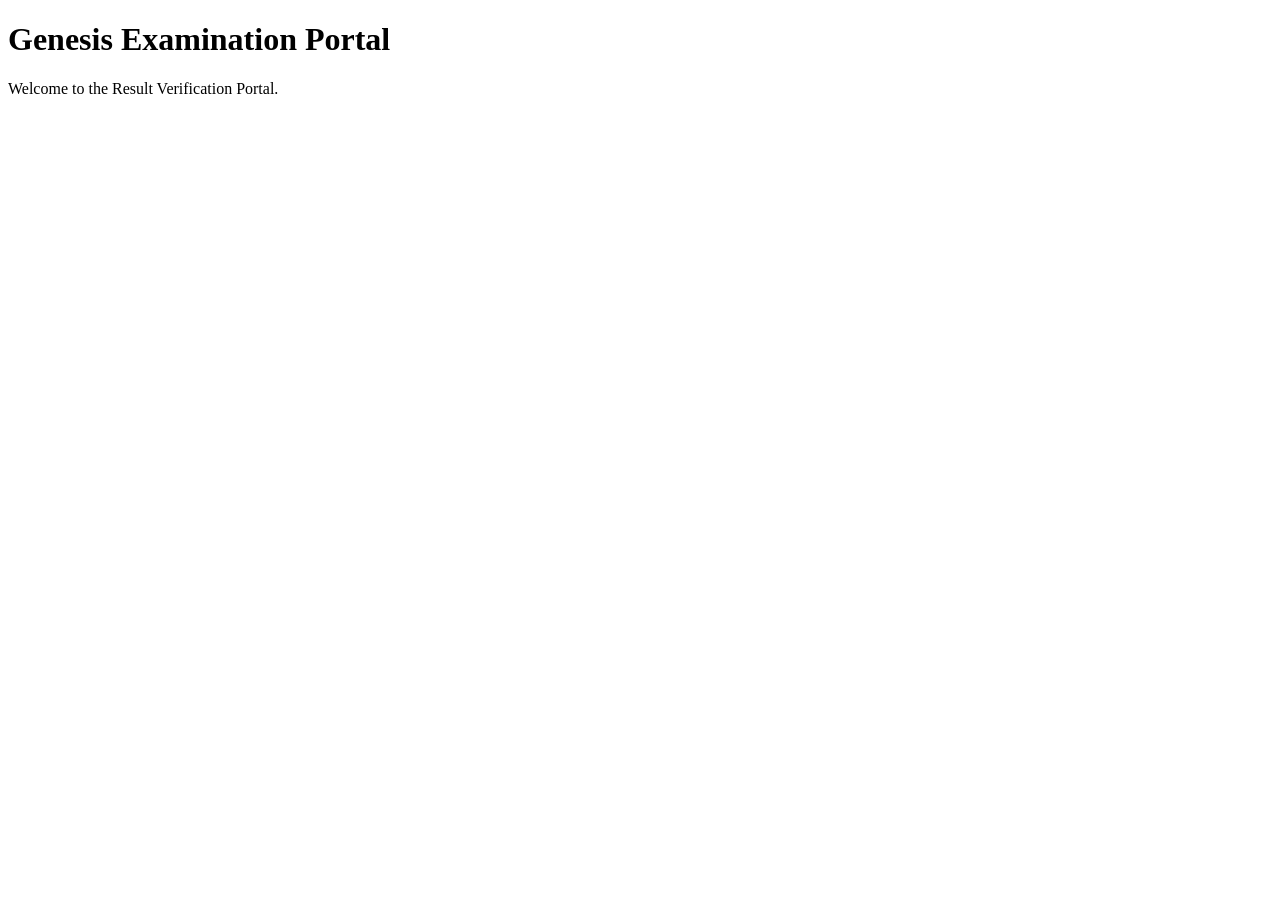
==== index.html @ 1fad2ac5 "Create index.html" ====
<!DOCTYPE html>
<html lang="en">
<head>
    <meta charset="UTF-8">
    <meta name="viewport" content="width=device-width, initial-scale=1.0">
    <title>Genesis Examination Portal</title>

    <link rel="stylesheet" href="style.css">
</head>
<body>

    <h1>Genesis Examination Portal</h1>
    <p>Welcome to the Result Verification Portal.</p>

    <script src="script.js"></script>
</body>
</html>
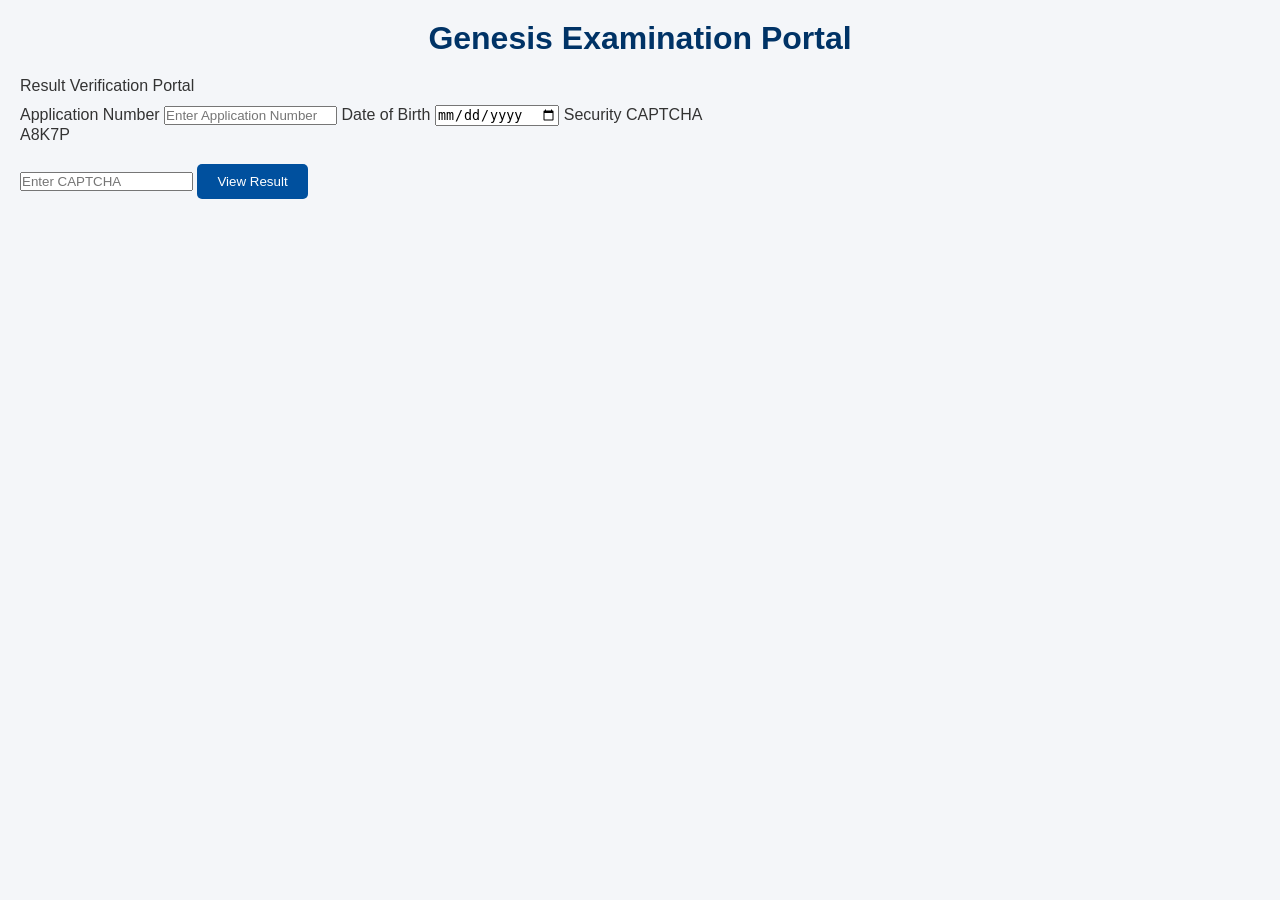
==== commit 3cd10746: "Update index.html" ====
--- a/index.html
+++ b/index.html
@@ -4,14 +4,29 @@
     <meta charset="UTF-8">
     <meta name="viewport" content="width=device-width, initial-scale=1.0">
     <title>Genesis Examination Portal</title>
-
     <link rel="stylesheet" href="style.css">
 </head>
 <body>
 
+<div class="container">
     <h1>Genesis Examination Portal</h1>
-    <p>Welcome to the Result Verification Portal.</p>
+    <p>Result Verification Portal</p>
 
-    <script src="script.js"></script>
+    <label>Application Number</label>
+    <input type="text" placeholder="Enter Application Number">
+
+    <label>Date of Birth</label>
+    <input type="date">
+
+    <label>Security CAPTCHA</label>
+    <div class="captcha">A8K7P</div>
+
+    <input type="text" placeholder="Enter CAPTCHA">
+
+    <button onclick="goToResult()">View Result</button>
+</div>
+
+<script src="script.js"></script>
+
 </body>
 </html>
--- a/style.css
+++ b/style.css
@@ -0,0 +1,41 @@
+* {
+    margin: 0;
+    padding: 0;
+    box-sizing: border-box;
+}
+
+body {
+    font-family: Arial, sans-serif;
+    background: #f4f6f9;
+    color: #333;
+    padding: 20px;
+}
+
+h1 {
+    text-align: center;
+    color: #003366;
+    margin-bottom: 20px;
+}
+
+h2 {
+    margin-top: 25px;
+    color: #00509e;
+}
+
+p {
+    margin: 10px 0;
+}
+
+button {
+    margin-top: 20px;
+    padding: 10px 20px;
+    background: #00509e;
+    color: white;
+    border: none;
+    border-radius: 5px;
+    cursor: pointer;
+}
+
+button:hover {
+    background: #003f7f;
+}
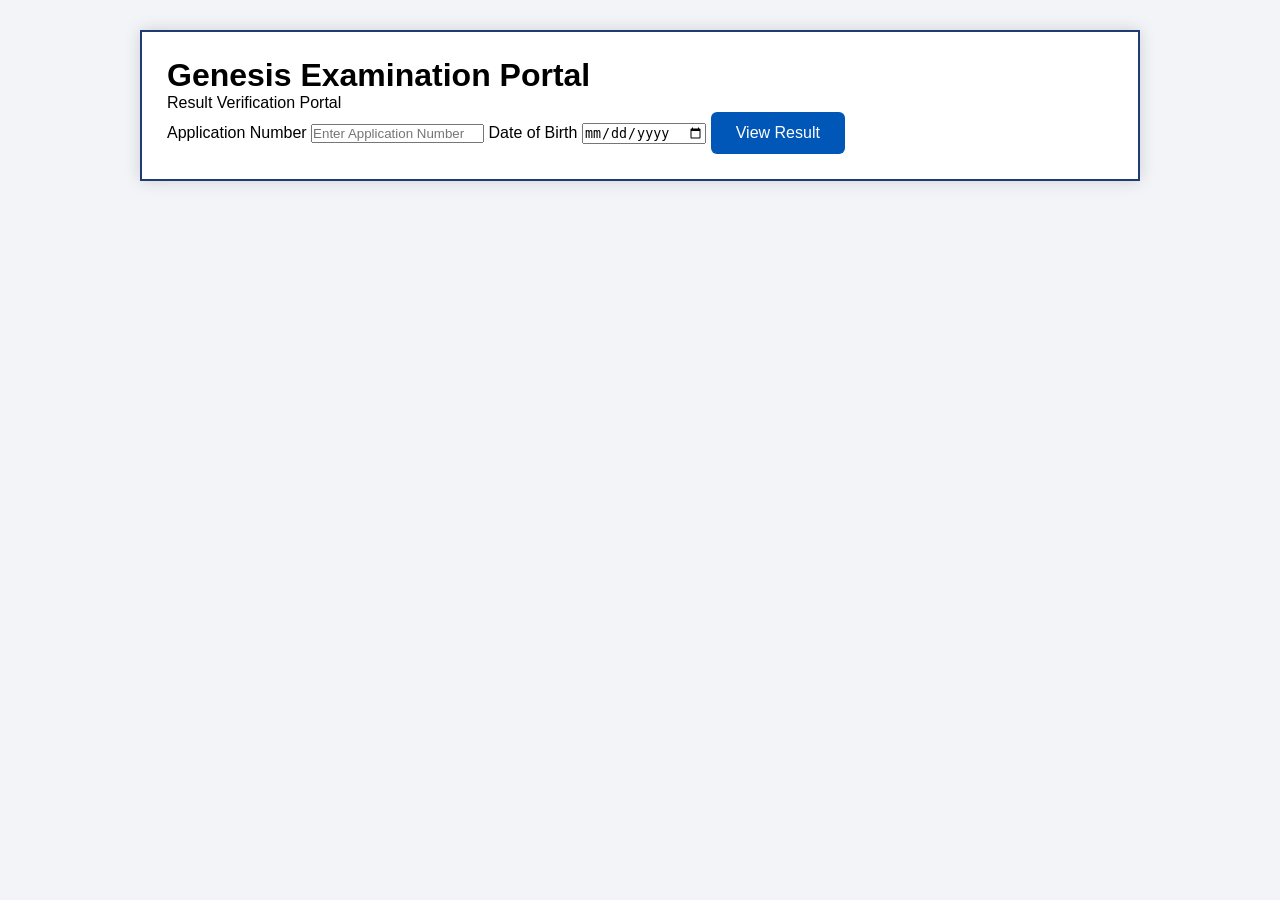
==== commit 97c07f7a: "Update index.html" ====
--- a/index.html
+++ b/index.html
@@ -13,18 +13,12 @@
     <p>Result Verification Portal</p>
 
     <label>Application Number</label>
-    <input type="text" placeholder="Enter Application Number">
+   <input type="text" id="application" placeholder="Enter Application Number">
 
     <label>Date of Birth</label>
-    <input type="date">
+    <input type="date" id="dob">
 
-    <label>Security CAPTCHA</label>
-    <div class="captcha">A8K7P</div>
-
-    <input type="text" placeholder="Enter CAPTCHA">
-
-    <button onclick="goToResult()">View Result</button>
-</div>
+    <button onclick="verifyCandidate()">View Result</button>
 
 <script src="script.js"></script>
 
--- a/style.css
+++ b/style.css
@@ -1,41 +1,158 @@
-* {
-    margin: 0;
-    padding: 0;
-    box-sizing: border-box;
+*{
+    margin:0;
+    padding:0;
+    box-sizing:border-box;
 }
 
-body {
-    font-family: Arial, sans-serif;
-    background: #f4f6f9;
-    color: #333;
-    padding: 20px;
+body{
+    background:#f2f4f8;
+    font-family:Arial, Helvetica, sans-serif;
+    padding:30px;
 }
 
-h1 {
-    text-align: center;
-    color: #003366;
-    margin-bottom: 20px;
+.container{
+    max-width:1000px;
+    margin:auto;
+    background:white;
+    border:2px solid #1f3b73;
+    padding:25px;
+    box-shadow:0 0 15px rgba(0,0,0,.15);
 }
 
-h2 {
-    margin-top: 25px;
-    color: #00509e;
+header{
+    text-align:center;
+    margin-bottom:20px;
 }
 
-p {
-    margin: 10px 0;
+header h1{
+    color:#002b5c;
+    margin-bottom:8px;
 }
 
-button {
-    margin-top: 20px;
-    padding: 10px 20px;
-    background: #00509e;
-    color: white;
-    border: none;
-    border-radius: 5px;
-    cursor: pointer;
+header p{
+    color:#666;
 }
 
-button:hover {
-    background: #003f7f;
+.candidate{
+    display:flex;
+    justify-content:space-between;
+    gap:20px;
+    margin-top:20px;
+    margin-bottom:25px;
 }
+
+.photo{
+    width:150px;
+}
+
+.photo img{
+    width:100%;
+    border:2px solid #333;
+}
+
+.details{
+    flex:1;
+}
+
+table{
+    width:100%;
+    border-collapse:collapse;
+    margin-top:15px;
+}
+
+table th,
+table td{
+    border:1px solid #888;
+    padding:10px;
+    text-align:left;
+}
+
+table th{
+    background:#003366;
+    color:white;
+}
+
+h2{
+    margin-top:20px;
+    color:#003366;
+}
+
+.buttons{
+    text-align:center;
+    margin-top:30px;
+}
+
+button{
+    background:#0057b8;
+    color:white;
+    padding:12px 25px;
+    border:none;
+    border-radius:6px;
+    cursor:pointer;
+    font-size:16px;
+}
+
+button:hover{
+    background:#003f85;
+}
+.result-header{
+    width:100%;
+    text-align:center;
+    margin-bottom:20px;
+}
+
+.header-image{
+    width:100%;
+    max-width:1000px;
+    height:auto;
+    display:block;
+    margin:auto;
+}
+.marks-image{
+    margin:20px 0;
+    text-align:center;
+}
+
+.marks-image img{
+    width:100%;
+    max-width:900px;
+    height:auto;
+    border:1px solid #ccc;
+}
+/* Print Layout */
+
+@media print {
+
+    body{
+        background:white;
+        padding:0;
+    }
+
+    .container{
+        width:100%;
+        max-width:100%;
+        margin:0;
+        border:none;
+        box-shadow:none;
+        padding:15px;
+    }
+
+    button{
+        display:none;
+    }
+
+    .result-header{
+        margin-bottom:10px;
+    }
+
+    table{
+        page-break-inside:avoid;
+    }
+
+}
+<button onclick="window.print()">
+🖨 Print Result
+</button>
+<button onclick="window.print()">
+📄 Download PDF
+</button>
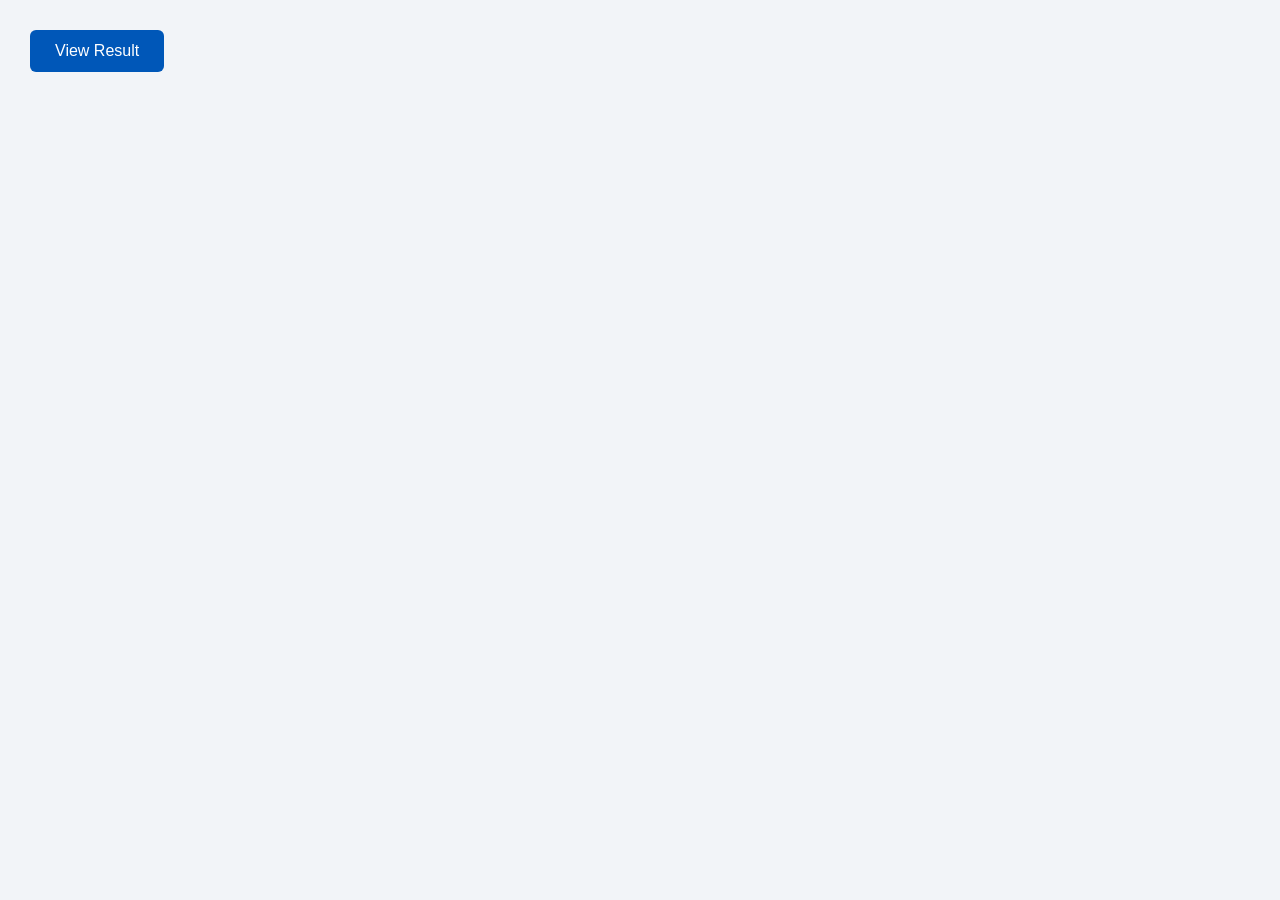
==== commit ed48264e: "Update index.html" ====
--- a/index.html
+++ b/index.html
@@ -8,19 +8,11 @@
 </head>
 <body>
 
-<div class="container">
-    <h1>Genesis Examination Portal</h1>
-    <p>Result Verification Portal</p>
 
-    <label>Application Number</label>
-   <input type="text" id="application" placeholder="Enter Application Number">
+   <button onclick="window.location.href='result.html'">
+    View Result
+</button>
 
-    <label>Date of Birth</label>
-    <input type="date" id="dob">
-
-    <button onclick="verifyCandidate()">View Result</button>
-
-<script src="script.js"></script>
 
 </body>
 </html>
